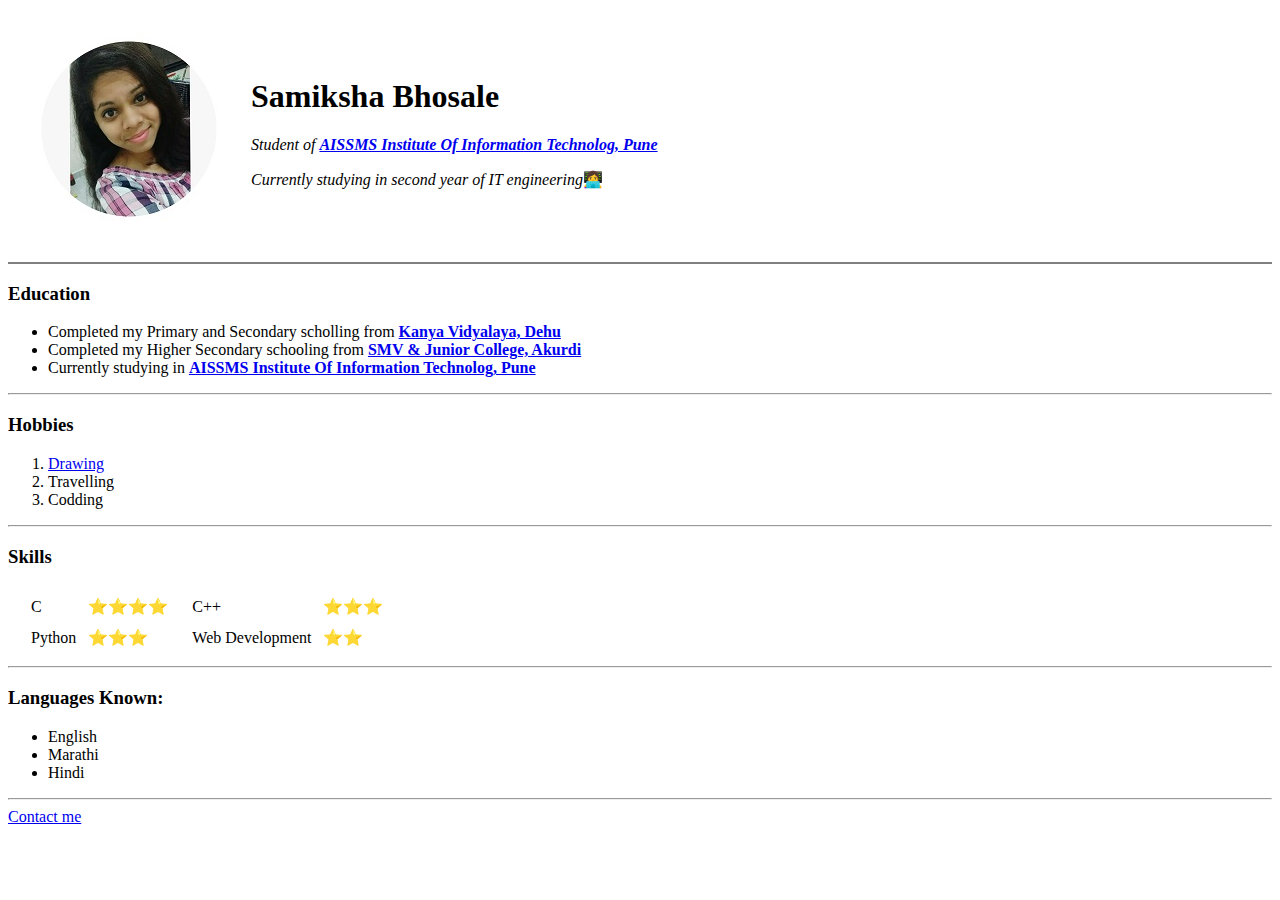
==== index.html @ f4a216ad "Add initial CV website files" ====
<!DOCTYPE html>
<html lang="en" dir="ltr">

<head>
  <meta charset="utf-8">
  <title>Samiksha's personal site</title>
</head>

<body>
  <table cellspacing="20">
    <tr>
      <td><img src="Samiksha3.jpg" alt="Samiksha's profile picture"></td>
      <td>
        <h1>Samiksha Bhosale</h1>
        <p><em>Student of <strong><a href="https://aissmsioit.org/"> AISSMS Institute Of Information Technolog, Pune </strong></em></a></p>
        <p><em>Currently studying in second year of IT engineering</em>👩‍💻</p>
      </td>
    </tr>
  </table>
  <hr size="2" noshade>
  <h3>Education</h2>
    <ul>
      <li>
        Completed my Primary and Secondary scholling from <strong><a
            href="https://www.google.com/search?q=kanya%20vidyalaya%20dehu&rlz=1C1CHBF_enIN818IN818&oq=kanya+vidyalaya+dehu&aqs=chrome..69i57.8326j0j8&sourceid=chrome&ie=UTF-8&npsic=0&rflfq=1&rlha=0&rllag=18669129,73786438,6700&tbm=lcl&rldimm=5240527533748616676&lqi=ChRrYW55YSB2aWR5YWxheWEgZGVodVonCg9rYW55YSB2aWR5YWxheWEiFGthbnlhIHZpZHlhbGF5YSBkZWh1&ved=2ahUKEwiD05PDlJ3pAhWfxzgGHc6jBFQQvS4wAHoECAoQEg&rldoc=1&tbs=lrf:!1m4!1u2!2m2!2m1!1e1!2m1!1e2!3sIAE,lf:1,lf_ui:2&rlst=f#rlfi=hd:;si:16271723992598894011,l,ChRrYW55YSB2aWR5YWxheWEgZGVodVonCg9rYW55YSB2aWR5YWxheWEiFGthbnlhIHZpZHlhbGF5YSBkZWh1;mv:[[18.7344993,73.8043273],[18.6037592,73.7685492]]">
            Kanya Vidyalaya, Dehu</a></strong>
      <li>
        Completed my Higher Secondary schooling from <strong><a href="https://www.justdial.com/Pune/Shri-Mhalsakant-Vidyalaya-JR-College-Akurdi/020P5087419_BZDET"> SMV & Junior College, Akurdi </a>
        </strong></li>
      <li>
        Currently studying in <strong><a href="https://aissmsioit.org/"> AISSMS Institute Of Information Technolog, Pune </a></strong>
      </li>
    </ul>
    <hr>

    <h3>Hobbies</h2>
      <ol>
        <li><a href="My drawings.html">Drawing</a></li>
        <li>Travelling</li>
        <li>Codding</li>
      </ol>
      <hr>

      <h3>Skills</h3>
      <table cellspacing="10">

        <tr>
        <td>
          <td>C</td>
          <td>⭐⭐⭐⭐ </td>
        </td>
        <td>
          <td>C++</td>
          <td>⭐⭐⭐ </td>
        </td>
      </tr>

    <tr>
      <td>
        <td>Python</td>
        <td>⭐⭐⭐ </td>
      </td>
      <td>
        <td>Web Development</td>
        <td> ⭐⭐</td>
      </td>
    </tr>
      </table>
      <hr>

      <h3>Languages Known:</h3>
      <ul>
        <li>English</li>
        <li>Marathi</li>
        <li>Hindi</li>
      </ul>
      <hr>

      <a href="contact_me.html">Contact me</a>

</body>

</html>
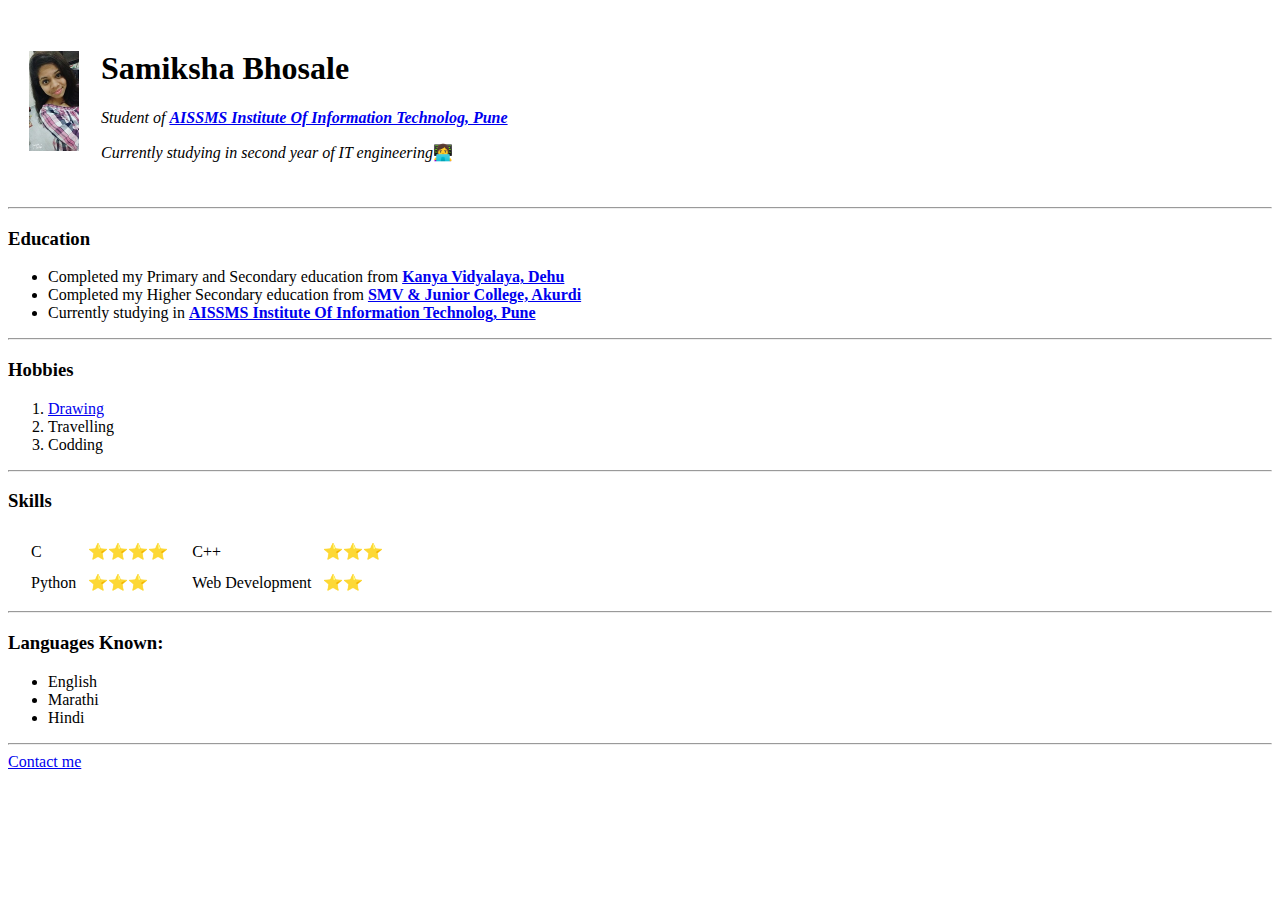
==== commit 5d4e2f83: "Update index.html" ====
--- a/index.html
+++ b/index.html
@@ -3,13 +3,17 @@
 
 <head>
   <meta charset="utf-8">
+  <meta name ="viewport" content="width=device-width, initial scale=1.0">
+  <meta http-equiv="X-UA-Compatible" content="ie=edge">
   <title>Samiksha's personal site</title>
+<link rel="stylesheet" href="css/styles.css">
+
 </head>
 
 <body>
   <table cellspacing="20">
     <tr>
-      <td><img src="Samiksha3.jpg" alt="Samiksha's profile picture"></td>
+      <td><img src="Samiksha2.jpg" alt="Samiksha's profile picture" height="100" width="50"></td>
       <td>
         <h1>Samiksha Bhosale</h1>
         <p><em>Student of <strong><a href="https://aissmsioit.org/"> AISSMS Institute Of Information Technolog, Pune </strong></em></a></p>
@@ -17,15 +21,15 @@
       </td>
     </tr>
   </table>
-  <hr size="2" noshade>
-  <h3>Education</h2>
+  <hr>
+  <h3>Education</h3>
     <ul>
       <li>
-        Completed my Primary and Secondary scholling from <strong><a
+        Completed my Primary and Secondary education from <strong><a
             href="https://www.google.com/search?q=kanya%20vidyalaya%20dehu&rlz=1C1CHBF_enIN818IN818&oq=kanya+vidyalaya+dehu&aqs=chrome..69i57.8326j0j8&sourceid=chrome&ie=UTF-8&npsic=0&rflfq=1&rlha=0&rllag=18669129,73786438,6700&tbm=lcl&rldimm=5240527533748616676&lqi=ChRrYW55YSB2aWR5YWxheWEgZGVodVonCg9rYW55YSB2aWR5YWxheWEiFGthbnlhIHZpZHlhbGF5YSBkZWh1&ved=2ahUKEwiD05PDlJ3pAhWfxzgGHc6jBFQQvS4wAHoECAoQEg&rldoc=1&tbs=lrf:!1m4!1u2!2m2!2m1!1e1!2m1!1e2!3sIAE,lf:1,lf_ui:2&rlst=f#rlfi=hd:;si:16271723992598894011,l,ChRrYW55YSB2aWR5YWxheWEgZGVodVonCg9rYW55YSB2aWR5YWxheWEiFGthbnlhIHZpZHlhbGF5YSBkZWh1;mv:[[18.7344993,73.8043273],[18.6037592,73.7685492]]">
             Kanya Vidyalaya, Dehu</a></strong>
       <li>
-        Completed my Higher Secondary schooling from <strong><a href="https://www.justdial.com/Pune/Shri-Mhalsakant-Vidyalaya-JR-College-Akurdi/020P5087419_BZDET"> SMV & Junior College, Akurdi </a>
+        Completed my Higher Secondary education from <strong><a href="https://www.justdial.com/Pune/Shri-Mhalsakant-Vidyalaya-JR-College-Akurdi/020P5087419_BZDET"> SMV & Junior College, Akurdi </a>
         </strong></li>
       <li>
         Currently studying in <strong><a href="https://aissmsioit.org/"> AISSMS Institute Of Information Technolog, Pune </a></strong>
@@ -33,7 +37,7 @@
     </ul>
     <hr>
 
-    <h3>Hobbies</h2>
+    <h3>Hobbies</h3>
       <ol>
         <li><a href="My drawings.html">Drawing</a></li>
         <li>Travelling</li>
